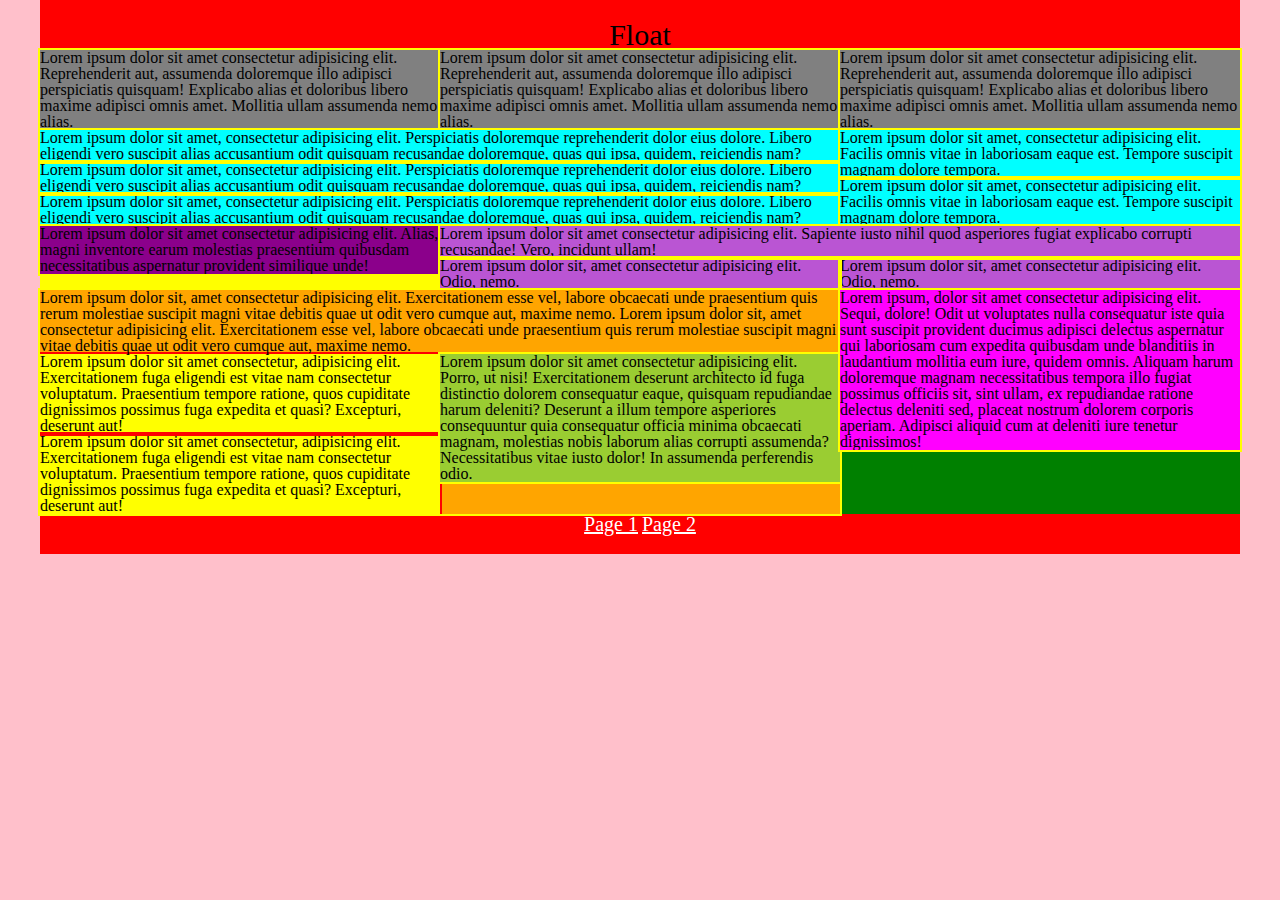
==== page3/page3.html @ fba0025b "Create page3.html" ====
<!DOCTYPE html>
<html lang="en">
<head>
    <meta charset="UTF-8">
    <title>Document</title>
    <link rel="stylesheet" href="../styles/styles.css">
</head>
<body class="float_b"> 
    <div class="wrapper">
        <h1>Float</h1>
        <div class="f_b">
            <div class="in_f">Lorem ipsum dolor sit amet consectetur adipisicing elit. Reprehenderit aut, assumenda doloremque illo adipisci perspiciatis quisquam! Explicabo alias et doloribus libero maxime adipisci omnis amet. Mollitia ullam assumenda nemo alias.</div>
            <div class="in_f">Lorem ipsum dolor sit amet consectetur adipisicing elit. Reprehenderit aut, assumenda doloremque illo adipisci perspiciatis quisquam! Explicabo alias et doloribus libero maxime adipisci omnis amet. Mollitia ullam assumenda nemo alias.</div>
            <div class="in_f">Lorem ipsum dolor sit amet consectetur adipisicing elit. Reprehenderit aut, assumenda doloremque illo adipisci perspiciatis quisquam! Explicabo alias et doloribus libero maxime adipisci omnis amet. Mollitia ullam assumenda nemo alias.</div>
            <div class="clear"></div>        
        </div>
        <div class="s_b">
            <div class="in_s_l">
                <div class="in_s_l_k">Lorem ipsum dolor sit amet, consectetur adipisicing elit. Perspiciatis doloremque reprehenderit dolor eius dolore. Libero eligendi vero suscipit alias accusantium odit quisquam recusandae doloremque, quas qui ipsa, quidem, reiciendis nam?</div>
                <div class="in_s_l_k">Lorem ipsum dolor sit amet, consectetur adipisicing elit. Perspiciatis doloremque reprehenderit dolor eius dolore. Libero eligendi vero suscipit alias accusantium odit quisquam recusandae doloremque, quas qui ipsa, quidem, reiciendis nam?</div>
                <div class="in_s_l_k">Lorem ipsum dolor sit amet, consectetur adipisicing elit. Perspiciatis doloremque reprehenderit dolor eius dolore. Libero eligendi vero suscipit alias accusantium odit quisquam recusandae doloremque, quas qui ipsa, quidem, reiciendis nam?</div>
                
            </div>
            <div class="in_s_r">
                <div class="in_s_r_k">Lorem ipsum dolor sit amet, consectetur adipisicing elit. Facilis omnis vitae in laboriosam eaque est. Tempore suscipit magnam dolore tempora.</div>
                <div class="in_s_r_k">Lorem ipsum dolor sit amet, consectetur adipisicing elit. Facilis omnis vitae in laboriosam eaque est. Tempore suscipit magnam dolore tempora.</div>
            </div>
            <div class="clear"></div>
        </div>
        <div class="t_b">
            <div>
                <div class="in_t_l">
                    <div>Lorem ipsum dolor sit amet consectetur adipisicing elit. Alias, magni inventore earum molestias praesentium quibusdam necessitatibus aspernatur provident similique unde!</div>
                </div>
                <div class="in_t_r">
                    <div>Lorem ipsum dolor sit amet consectetur adipisicing elit. Sapiente iusto nihil quod asperiores fugiat explicabo corrupti recusandae! Vero, incidunt ullam!</div>
                    <div class="in_t_r_c">
                        <div class="in_t_r_c_c">Lorem ipsum dolor sit, amet consectetur adipisicing elit. Odio, nemo.</div>
                        <div class="in_t_r_c_c">Lorem ipsum dolor sit, amet consectetur adipisicing elit. Odio, nemo.</div>
                    </div>
                </div>
            </div>
            <div class="clear"></div>
        </div>
        <div class="ff_b">
            <div class="in_f_l">
                <div>Lorem ipsum dolor sit, amet consectetur adipisicing elit. Exercitationem esse vel, labore obcaecati unde praesentium quis rerum molestiae suscipit magni vitae debitis quae ut odit vero cumque aut, maxime nemo. Lorem ipsum dolor sit, amet consectetur adipisicing elit. Exercitationem esse vel, labore obcaecati unde praesentium quis rerum molestiae suscipit magni vitae debitis quae ut odit vero cumque aut, maxime nemo.</div>
                <div >
                    <div class="in_f_l_l">
                        <div class="in_f_l_l_c">Lorem ipsum dolor sit amet consectetur, adipisicing elit. Exercitationem fuga eligendi est vitae nam consectetur voluptatum. Praesentium tempore ratione, quos cupiditate dignissimos possimus fuga expedita et quasi? Excepturi, deserunt aut!</div>
                        <div class="in_f_l_l_c">Lorem ipsum dolor sit amet consectetur, adipisicing elit. Exercitationem fuga eligendi est vitae nam consectetur voluptatum. Praesentium tempore ratione, quos cupiditate dignissimos possimus fuga expedita et quasi? Excepturi, deserunt aut!</div>
                    </div>
                    <div class="in_f_l_c">Lorem ipsum dolor sit amet consectetur adipisicing elit. Porro, ut nisi! Exercitationem deserunt architecto id fuga distinctio dolorem consequatur eaque, quisquam repudiandae harum deleniti? Deserunt a illum tempore asperiores consequuntur quia consequatur officia minima obcaecati magnam, molestias nobis laborum alias corrupti assumenda? Necessitatibus vitae iusto dolor! In assumenda perferendis odio.</div>
                </div>
            </div>
            <div class="in_f_r">Lorem ipsum, dolor sit amet consectetur adipisicing elit. Sequi, dolore! Odit ut voluptates nulla consequatur iste quia sunt suscipit provident ducimus adipisci delectus aspernatur qui laboriosam cum expedita quibusdam unde blanditiis in laudantium mollitia eum iure, quidem omnis. Aliquam harum doloremque magnam necessitatibus tempora illo fugiat possimus officiis sit, sint ullam, ex repudiandae ratione delectus deleniti sed, placeat nostrum dolorem corporis aperiam. Adipisci aliquid cum at deleniti iure tenetur dignissimos!</div>
            <div class="clear"></div>
        </div>
        <div class="nextPage">
            <a href="../index.html" class="link">Page 1</a>
            <a href="../page2/page2.html" class="link">Page 2</a>
        </div>
    </div>
</body>
</html>
---- styles/styles.css ----
html, body, div, span, applet, object, iframe,
h1, h2, h3, h4, h5, h6, p, blockquote, pre,
a, abbr, acronym, address, big, cite, code,
del, dfn, em, img, ins, kbd, q, s, samp,
small, strike, strong, sub, sup, tt, var,
b, u, i, center,
dl, dt, dd, ol, ul, li,
fieldset, form, label, legend,
table, caption, tbody, tfoot, thead, tr, th, td,
article, aside, canvas, details, embed, 
figure, figcaption, footer, header, hgroup, 
menu, nav, output, ruby, section, summary,
time, mark, audio, video {
	margin: 0;
	padding: 0;
	border: 0;
	font-size: 100%;
	font: inherit;
	vertical-align: baseline;
}
/* HTML5 display-role reset for older browsers */
article, aside, details, figcaption, figure, 
footer, header, hgroup, menu, nav, section {
	display: block;
}
body {
	line-height: 1;
}
ol, ul {
	list-style: none;
}
blockquote, q {
	quotes: none;
}
blockquote:before, blockquote:after,
q:before, q:after {
	content: '';
	content: none;
}
table {
	border-collapse: collapse;
	border-spacing: 0;
}
body{
    background: pink;
}
h1{
    font-size: 30px;
    text-align: center;
}
.wrapper{
    background: red;
    width: 1200px;
    margin: 0 auto;
    padding: 20px 0;
}
.f_b{
    background: white;
    font-size: 0px;
}
.in_f{
    width: 400px;
    background: grey;
    outline: 2px solid yellow;
}
.tab_c .in_f{
    display: table-cell;
    font-size: 16px;
}
.s_b{
    background: orange;
    font-size: 0px;
}
.in_s_l{
    width: 800px;
    background: aqua;
    outline: 2px solid yellow;
}
.tab_c .in_s_l{
    display: table-cell;
    font-size: 16px;
}
.in_s_l_k{
    outline: 2px solid yellow;
}
.in_s_r_k{
    outline: 2px solid yellow;
}
.in_s_r{
    width: 400px;
    background: aqua;
    outline: 2px solid yellow;
}
.tab_c .in_s_r{
    display: table-cell;
    font-size: 16px;
}
.t_b{
    background: yellow;
    font-size: 0px;
}
.in_t_l{
    width: 400px;
    background: darkmagenta; 
    outline: 2px solid yellow;
}
.tab_c .in_t_l{
    display: table-cell;
    font-size: 16px;
}
.in_t_r{
    width: 800px;
    background: mediumorchid;
    outline: 2px solid yellow;
}
.tab_c .in_t_r{
    display: table-cell;
    font-size: 16px;
}
.in_t_r_l{
    width: 800px;
    background: brown;
    outline: 2px solid yellow;
}
.in_t_r_c{
    width: 800px;
    background: burlywood;
    outline: 2px solid yellow;
    font-size: 0px;
}
.in_t_r_c_c{
    width: 400px;
    outline: 2px solid yellow;
}
.tab_c .in_t_r_c{
    display: table-cell;
    font-size: 16px;
}
.ff_b{
    background: green;
    font-size: 0px;
}
.in_f_l{
    width: 800px;
    background: orange;
    outline: 2px solid yellow;
}
.tab_c .in_f_l{
    display: table-cell;
    font-size: 16px;
}
.in_f_r{
    width: 400px;
    background: fuchsia;
    outline: 2px solid yellow;
}
.tab_c .in_f_r{
    display: table-cell;
    font-size: 16px;
}
.in_f_l_l{
    width: 400px;
    background: yellow;
    outline: 2px solid red;
}
.in_f_l_p{
    font-size: 0px;
    outline: 2px solid yellow;
    background: coral;

}
.tab_c .in_f_l_l{
    display: table-cell;
    font-size: 16px;
}
.in_f_l_c{
    width: 400px;
    background: yellowgreen;
    outline: 2px solid yellow;
}
.tab_c .in_f_l_c{
    display: table-cell;
    font-size: 16px;
}
.in_f_l_l_c{
    width: 400px;
    background: yellow;
    outline: 2px solid red; 
}
.inline_b .in_f{
    display: inline-block;
    font-size: 16px;
}
.inline_b .in_s_l{
    display: inline-block;
    font-size: 16px;
}
.inline_b .in_s_r{
    display: inline-block;
    font-size: 16px;
}
.inline_b .in_t_l{
    display: inline-block;
    font-size: 16px;
}

.inline_b .in_t_r{
    display: inline-block;
    font-size: 16px;
}
.inline_b .in_t_r_l{
    display: inline-block;
    font-size: 16px;
}

.inline_b .in_t_r_c_c{
    display: inline-block;
    font-size: 16px;
}
.inline_b .in_f_l{
    display: inline-block;
    font-size: 16px;
}
.inline_b .in_f_r{
    display: inline-block;
    font-size: 16px;
}
.inline_b .in_f_l_l{
    display: inline-block;
    font-size: 16px;
}
.inline_b .in_f_l_c{
    display: inline-block;
    font-size: 16px;
}
.inline_b .in_f_l_l_c{
    display: inline-block;
}
.nextPage{
    text-align: center;
}
.link{
    color: white;
    font-size: 20px;
}
.float_b .in_f{
    float: left;
    font-size: 16px;
}
.clear{
    clear: both;
}
.float_b .in_s_l{
    float: left;
    font-size: 16px;
}
.float_b .in_s_r{
    float: right;
    font-size: 16px;
}
.float_b .in_t_l{
    float: left;
    font-size: 16px;
}
.float_b .in_t_r{
    float: right;
    font-size: 16px;
}
.float_b .in_t_r_c_c{
    float: right;
    font-size: 16px;
}

.float_b .in_f_l{
    float: left;
    font-size: 16px;
}
.float_b .in_f_r{
    float: right;
    font-size: 16px;
}
.float_b .in_f_l_l{
    float: left;
    font-size: 16px;
}
.float_b .in_f_l_c{
    float: left;
    font-size: 16px;
}
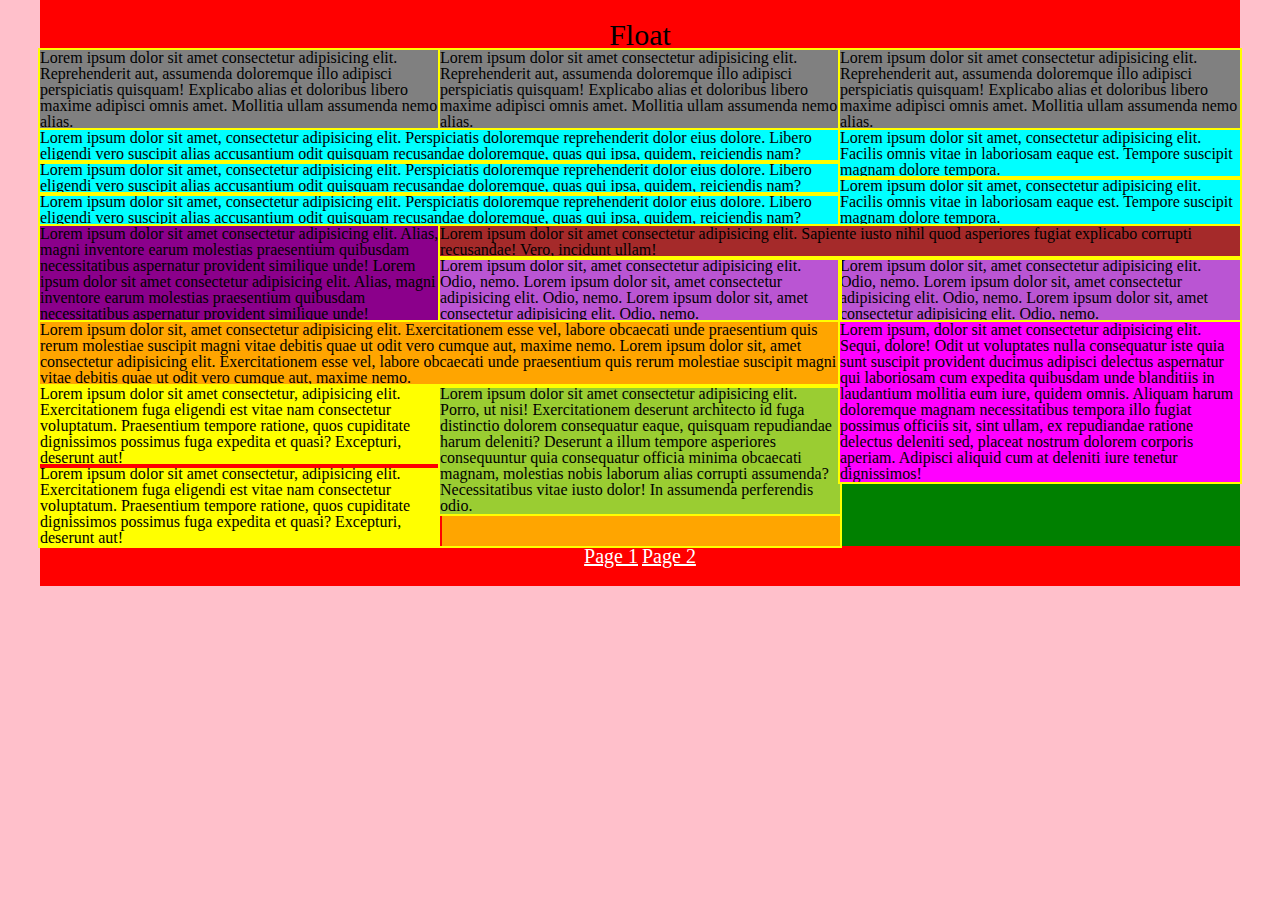
==== commit ce9600a5: "Update page3.html" ====
--- a/page3/page3.html
+++ b/page3/page3.html
@@ -28,16 +28,14 @@
             <div class="clear"></div>
         </div>
         <div class="t_b">
-            <div>
-                <div class="in_t_l">
-                    <div>Lorem ipsum dolor sit amet consectetur adipisicing elit. Alias, magni inventore earum molestias praesentium quibusdam necessitatibus aspernatur provident similique unde!</div>
-                </div>
-                <div class="in_t_r">
-                    <div>Lorem ipsum dolor sit amet consectetur adipisicing elit. Sapiente iusto nihil quod asperiores fugiat explicabo corrupti recusandae! Vero, incidunt ullam!</div>
-                    <div class="in_t_r_c">
-                        <div class="in_t_r_c_c">Lorem ipsum dolor sit, amet consectetur adipisicing elit. Odio, nemo.</div>
-                        <div class="in_t_r_c_c">Lorem ipsum dolor sit, amet consectetur adipisicing elit. Odio, nemo.</div>
-                    </div>
+            <div class="in_t_l">
+                 Lorem ipsum dolor sit amet consectetur adipisicing elit. Alias, magni inventore earum molestias praesentium quibusdam necessitatibus aspernatur provident similique unde! Lorem ipsum dolor sit amet consectetur adipisicing elit. Alias, magni inventore earum molestias praesentium quibusdam necessitatibus aspernatur provident similique unde!
+            </div>
+            <div class="in_t_r">
+                <div class="in_t_r_l">Lorem ipsum dolor sit amet consectetur adipisicing elit. Sapiente iusto nihil quod asperiores fugiat explicabo corrupti recusandae! Vero, incidunt ullam!</div>
+                <div class="in_t_r_c">
+                    <div class="in_t_r_c_c">Lorem ipsum dolor sit, amet consectetur adipisicing elit. Odio, nemo. Lorem ipsum dolor sit, amet consectetur adipisicing elit. Odio, nemo. Lorem ipsum dolor sit, amet consectetur adipisicing elit. Odio, nemo.</div>
+                    <div class="in_t_r_c_c">Lorem ipsum dolor sit, amet consectetur adipisicing elit. Odio, nemo. Lorem ipsum dolor sit, amet consectetur adipisicing elit. Odio, nemo. Lorem ipsum dolor sit, amet consectetur adipisicing elit. Odio, nemo.</div>
                 </div>
             </div>
             <div class="clear"></div>
@@ -45,7 +43,7 @@
         <div class="ff_b">
             <div class="in_f_l">
                 <div>Lorem ipsum dolor sit, amet consectetur adipisicing elit. Exercitationem esse vel, labore obcaecati unde praesentium quis rerum molestiae suscipit magni vitae debitis quae ut odit vero cumque aut, maxime nemo. Lorem ipsum dolor sit, amet consectetur adipisicing elit. Exercitationem esse vel, labore obcaecati unde praesentium quis rerum molestiae suscipit magni vitae debitis quae ut odit vero cumque aut, maxime nemo.</div>
-                <div >
+                <div class="in_f_l_p">
                     <div class="in_f_l_l">
                         <div class="in_f_l_l_c">Lorem ipsum dolor sit amet consectetur, adipisicing elit. Exercitationem fuga eligendi est vitae nam consectetur voluptatum. Praesentium tempore ratione, quos cupiditate dignissimos possimus fuga expedita et quasi? Excepturi, deserunt aut!</div>
                         <div class="in_f_l_l_c">Lorem ipsum dolor sit amet consectetur, adipisicing elit. Exercitationem fuga eligendi est vitae nam consectetur voluptatum. Praesentium tempore ratione, quos cupiditate dignissimos possimus fuga expedita et quasi? Excepturi, deserunt aut!</div>
